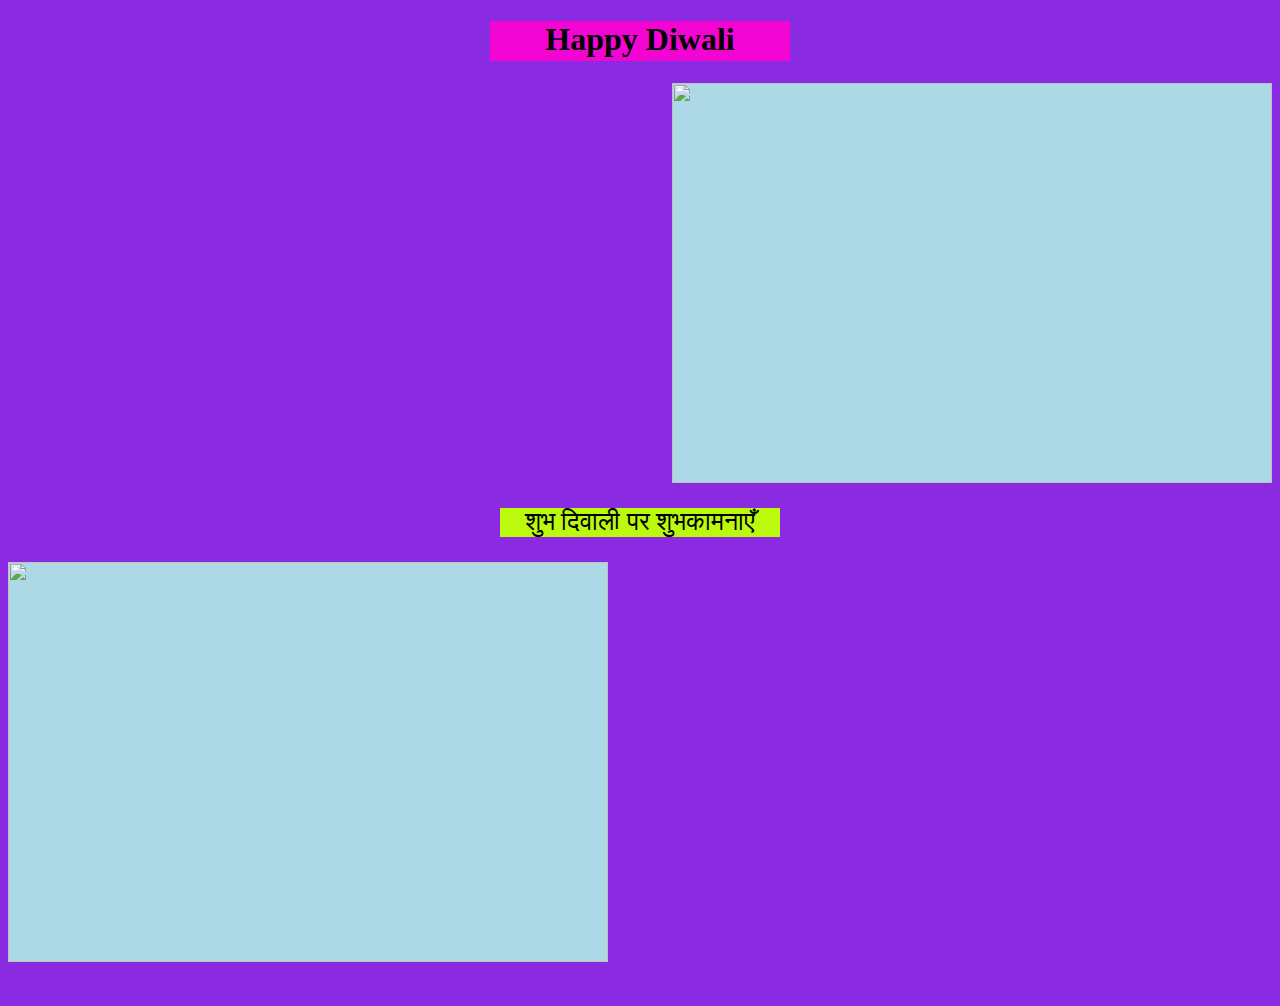
==== diwali.html @ 981d7dfe "Add files via upload" ====
<!DOCTYPE html>
<html>
 <head>
 <meta charset="UTF-8">
<title>  Happy Diwali  </title>
<link rel="stylesheet" href="diwal_ka_css.css"/>

 </head >
 <body class="content"> 
<h1 class="start"> Happy Diwali </h1>

<img class="fire"  src="https://th.bing.com/th/id/R.282c9a806fbd9d1f2e8170a0afecf9ee?rik=o94eGa0p7rjg5w&riu=http%3a%2f%2fwww-happydiwali.com%2fwp-content%2fuploads%2f2017%2f06%2fdiwali-animated-gif-for-bbm.gif&ehk=xCtOm79d5XkNZAJbfRl3Ccz8FZiJE7p6vv%2bXxoWgG1k%3d&risl=&pid=ImgRaw&r=0">
<p class="hindi"> शुभ दिवाली पर शुभकामनाएँ </p>
<img class="image" src="https://www.theholidayspot.com/diwali/wallpapers/hd_images/diwali-wallpaper-11.jpg">
<br>

<br>




 </body>

</html>
---- diwal_ka_css.css ----
h1.start { width: 300px;
height: 40px;
background-color: rgba(255, 0, 208, 0.885);

text-align:center;
margin-left: auto;
margin-right: auto;}

body.content{
 background-color: blueviolet;

}
img.image {
width: 600px;
height: 400px;
/*margin-left: auto;*/
margin-right: auto;
background-color: lightblue;

display:block;
object-fit: cover; 
}
img.fire {
    width: 600px;
    height: 400px;
    margin-left: auto;
    
    background-color: lightblue;
    
    display:block;
    object-fit: cover; 
    }

p.hindi{
    background-color: rgb(187, 250, 13);
    font-size: 25px;
    
    width: 280px;
    text-align: center;
    margin-left: auto;
    margin-right: auto;
}
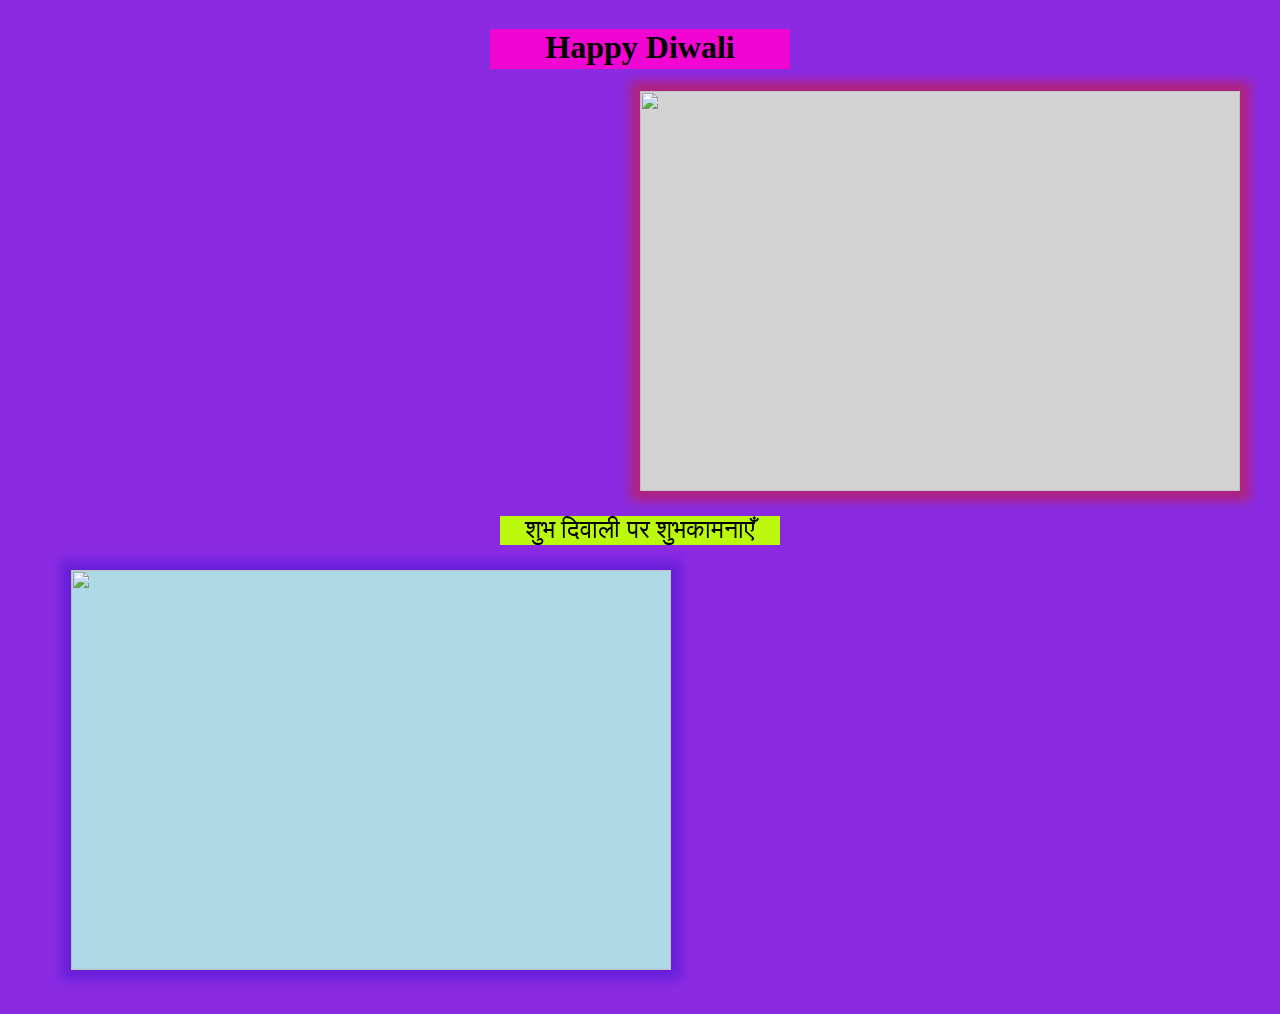
==== commit 734562ec: "Add files via upload" ====
--- a/diwali.html
+++ b/diwali.html
@@ -2,11 +2,13 @@
 <html>
  <head>
  <meta charset="UTF-8">
+ <meta name="viewport" content="width=device-width initial-scale=1">
 <title>  Happy Diwali  </title>
 <link rel="stylesheet" href="diwal_ka_css.css"/>
 
  </head >
- <body class="content"> 
+ <body class="content"  > 
+     
 <h1 class="start"> Happy Diwali </h1>
 
 <img class="fire"  src="https://th.bing.com/th/id/R.282c9a806fbd9d1f2e8170a0afecf9ee?rik=o94eGa0p7rjg5w&riu=http%3a%2f%2fwww-happydiwali.com%2fwp-content%2fuploads%2f2017%2f06%2fdiwali-animated-gif-for-bbm.gif&ehk=xCtOm79d5XkNZAJbfRl3Ccz8FZiJE7p6vv%2bXxoWgG1k%3d&risl=&pid=ImgRaw&r=0">
--- a/diwal_ka_css.css
+++ b/diwal_ka_css.css
@@ -1,4 +1,4 @@
-
+*{overflow: auto;}
 h1.start { width: 300px;
 height: 40px;
 background-color: rgba(255, 0, 208, 0.885);
@@ -9,8 +9,48 @@
 
 body.content{
  background-color: blueviolet;
+ background-image: url('https://wallpaperaccess.com/full/2891839.jpg');
+ }
 
+ img.image {
+    width: 100%;
+    height: 400px;
+    /*margin-left: auto;*/
+    margin-right: auto;
+    background-color: lightblue;
+    
+    display:block;
+    object-fit: cover; 
+    box-shadow:0px 0px 10px 10px rgba(27, 8, 200, 0.3);
+  
+ }
+
+ p.hindi{
+    background-color: rgb(187, 250, 13);
+    font-size: 25px;
+    
+   width: 280px; 
+    text-align: center;
+    margin-left: auto;
+    margin-right: auto;
 }
+
+img.fire {
+    width: 100%;
+    height: 400px;
+   /* margin-left: 50%;
+    margin-right: 5%;
+ */   
+    background-color: lightgray;
+    
+    display:block;
+    object-fit: cover; 
+    box-shadow:0px 0px 10px 10px rgba(211, 25, 25, 0.5);
+    }
+    *{overflow: auto;}
+
+ @media only screen and (min-width: 768px) {
+
 img.image {
 width: 600px;
 height: 400px;
@@ -20,16 +60,20 @@
 
 display:block;
 object-fit: cover; 
+box-shadow:0px 0px 10px 10px rgba(27, 8, 200, 0.3);
+margin-left: 5%;
 }
 img.fire {
     width: 600px;
     height: 400px;
-    margin-left: auto;
+    margin-left: 50%;
+    margin-right: 5%;
     
-    background-color: lightblue;
+    background-color: lightgray;
     
     display:block;
     object-fit: cover; 
+    box-shadow:0px 0px 10px 10px rgba(211, 25, 25, 0.5);
     }
 
 p.hindi{
@@ -42,3 +86,4 @@
     margin-right: auto;
 }
 
+}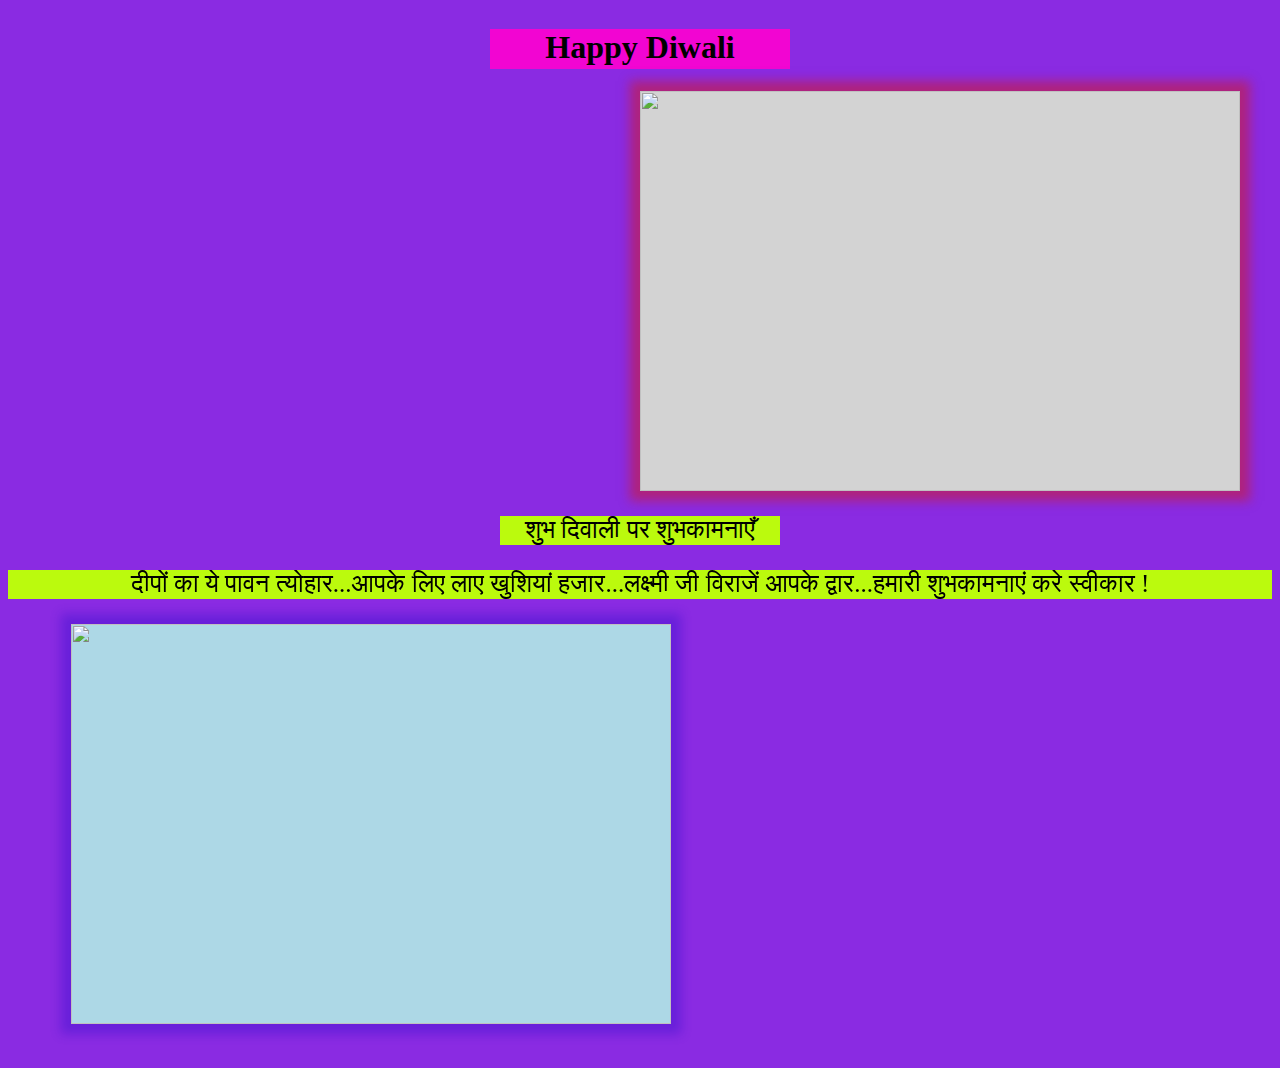
==== commit 99d0ebcc: "Add files via upload" ====
--- a/diwali.html
+++ b/diwali.html
@@ -13,6 +13,7 @@
 
 <img class="fire"  src="https://th.bing.com/th/id/R.282c9a806fbd9d1f2e8170a0afecf9ee?rik=o94eGa0p7rjg5w&riu=http%3a%2f%2fwww-happydiwali.com%2fwp-content%2fuploads%2f2017%2f06%2fdiwali-animated-gif-for-bbm.gif&ehk=xCtOm79d5XkNZAJbfRl3Ccz8FZiJE7p6vv%2bXxoWgG1k%3d&risl=&pid=ImgRaw&r=0">
 <p class="hindi"> शुभ दिवाली पर शुभकामनाएँ </p>
+<p class="hin"> दीपों का ये पावन त्योहार...आपके लिए लाए खुशियां हजार...लक्ष्मी जी विराजें आपके द्वार...हमारी शुभकामनाएं करे स्वीकार !</p>
 <img class="image" src="https://www.theholidayspot.com/diwali/wallpapers/hd_images/diwali-wallpaper-11.jpg">
 <br>
 
--- a/diwal_ka_css.css
+++ b/diwal_ka_css.css
@@ -25,7 +25,7 @@
   
  }
 
- p.hindi{
+ p.hindi {
     background-color: rgb(187, 250, 13);
     font-size: 25px;
     
@@ -33,6 +33,12 @@
     text-align: center;
     margin-left: auto;
     margin-right: auto;
+
+}
+p.hin{
+    background-color: rgb(187, 250, 13);
+    font-size: 25px; 
+    text-align: center;
 }
 
 img.fire {
@@ -46,8 +52,9 @@
     display:block;
     object-fit: cover; 
     box-shadow:0px 0px 10px 10px rgba(211, 25, 25, 0.5);
+    margin-bottom: 10px;
     }
-    *{overflow: auto;}
+    
 
  @media only screen and (min-width: 768px) {
 
@@ -85,5 +92,10 @@
     margin-left: auto;
     margin-right: auto;
 }
+p.hin{
+    background-color: rgb(187, 250, 13);
+    font-size: 25px; 
+    text-align: center;
+}
 
 }